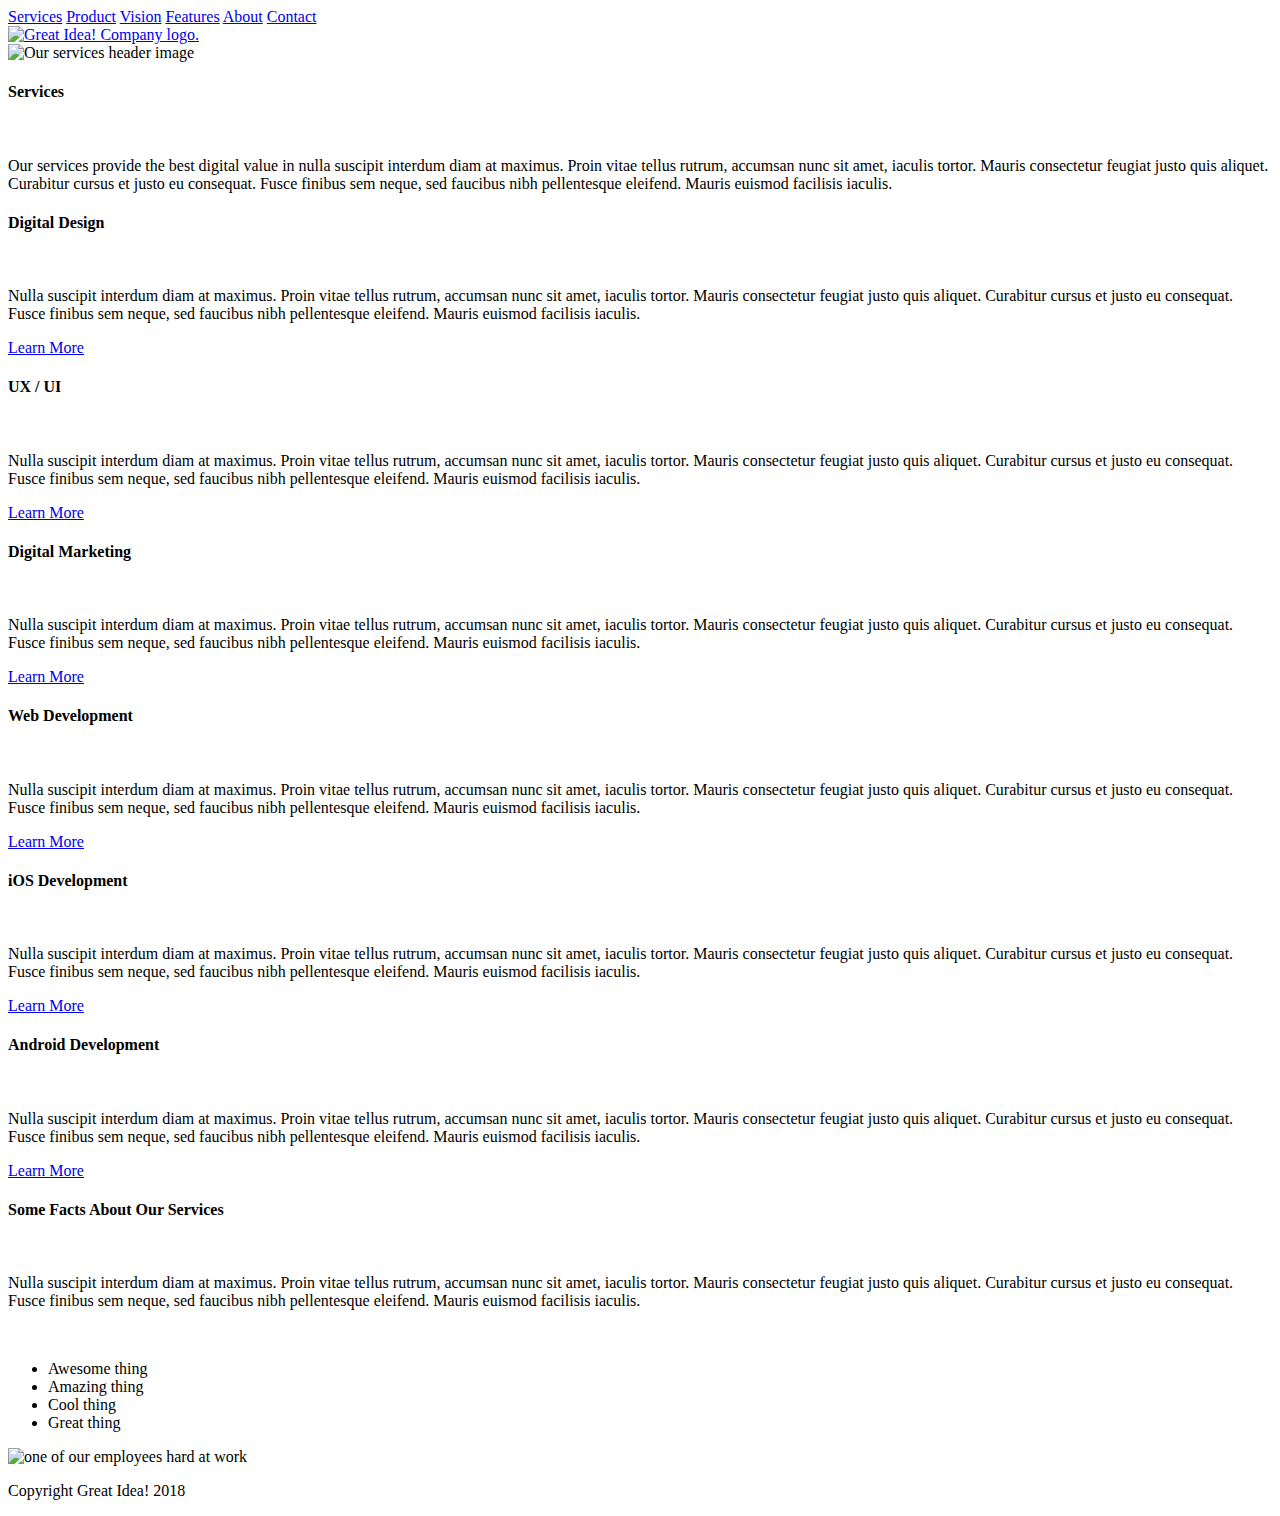
==== services.html @ fec3d52c "setup" ====
<!doctype html>

<html lang="en">
<head>
  <meta charset="utf-8">
  <title>Great Idea!</title>
  <link href="https://fonts.googleapis.com/css?family=Bangers|Titillium+Web" rel="stylesheet">
  <link rel="stylesheet" href="css/services.css">
  <!--[if lt IE 9]>
    <script src="https://cdnjs.cloudflare.com/ajax/libs/html5shiv/3.7.3/html5shiv.js"></script>
  <![endif]-->
</head>
<body>
	<div class="container">
		<header>
		<nav>
			<a href="#" class="item">Services</a>
			<a href="#" class="item">Product</a>
			<a href="#" class="item">Vision</a>
			<a href="#" class="item">Features</a>
			<a href="#" class="item">About</a>
			<a href="#" class="item">Contact</a>
		</nav>
		<a href="index.html"><img class="logo" src="img/logo.png" alt="Great Idea! Company logo."></a>
	</header>
	<img class="services-header-img" src="img/services-header.jpg" alt="Our services header image">
		<div class="line"></div>
	<div class="top-content">
			<h4 class="title">Services</h4><br>
			<p>Our services provide the best digital value in nulla suscipit
			interdum diam at maximus. Proin vitae tellus rutrum, accumsan nunc
			sit amet, iaculis tortor. Mauris consectetur feugiat justo quis aliquet.
			Curabitur cursus et justo eu consequat. Fusce finibus sem neque,
			sed faucibus nibh pellentesque eleifend. Mauris euismod facilisis iaculis.</p>
			</div>
			<div class="div-row">
		<div class="content">
			<h4 class="title">Digital Design</h4><br>
			<p>Nulla suscipit interdum diam at maximus. Proin vitae tellus rutrum,
			accumsan nunc sit amet, iaculis tortor. Mauris consectetur feugiat justo
			quis aliquet. Curabitur cursus et justo eu consequat.
			Fusce finibus sem neque, sed faucibus nibh pellentesque
			eleifend. Mauris euismod facilisis iaculis.</p>
			<a href="#">Learn More</a>
		</div>
		<div class="content">
			<h4 class="title">UX / UI</h4><br>
			<p>Nulla suscipit interdum diam at maximus. Proin vitae tellus rutrum,
			accumsan nunc sit amet, iaculis tortor. Mauris consectetur feugiat justo
			quis aliquet. Curabitur cursus et justo eu consequat.
			Fusce finibus sem neque, sed faucibus nibh pellentesque
			eleifend. Mauris euismod facilisis iaculis.</p>
			<a href="#">Learn More</a>
		</div>
	</div>
	<div class="div-row">
		<div class="content">
			<h4 class="title">Digital Marketing</h4><br>
			<p>Nulla suscipit interdum diam at maximus. Proin vitae tellus rutrum,
			accumsan nunc sit amet, iaculis tortor. Mauris consectetur feugiat justo
			quis aliquet. Curabitur cursus et justo eu consequat. Fusce finibus sem neque,
			sed faucibus nibh pellentesque eleifend. Mauris euismod facilisis iaculis.</p>
			<a href="#">Learn More</a>
		</div>
		<div class="content">
			<h4 class="title">Web Development</h4><br>
			<p>Nulla suscipit interdum diam at maximus. Proin vitae tellus rutrum,
			accumsan nunc sit amet, iaculis tortor. Mauris consectetur feugiat justo
			quis aliquet. Curabitur cursus et justo eu consequat. Fusce finibus sem neque,
			sed faucibus nibh pellentesque eleifend. Mauris euismod facilisis iaculis.</p>
			<a href="#">Learn More</a>
		</div>
	</div>
	<div class="div-row">
		<div class="content">
			<h4 class="title">iOS Development</h4><br>
			<p>Nulla suscipit interdum diam at maximus. Proin vitae tellus rutrum,
			accumsan nunc sit amet, iaculis tortor. Mauris consectetur feugiat justo
			quis aliquet. Curabitur cursus et justo eu consequat. Fusce finibus sem neque,
			sed faucibus nibh pellentesque eleifend. Mauris euismod facilisis iaculis.</p>
			<a href="#">Learn More</a>
		</div>
		<div class="content">
			<h4 class="title">Android Development</h4><br>
			<p>Nulla suscipit interdum diam at maximus. Proin vitae tellus rutrum,
			accumsan nunc sit amet, iaculis tortor. Mauris consectetur feugiat justo
			quis aliquet. Curabitur cursus et justo eu consequat. Fusce finibus sem neque,
			sed faucibus nibh pellentesque eleifend. Mauris euismod facilisis iaculis.</p>
			<a href="#">Learn More</a>
		</div>
	</div>
	<div class="line"></div>
	<div class="bottom-container">
		<div class="bottom-content">
			<h4 class="title">Some Facts About Our Services</h4><br>
			<p>Nulla suscipit interdum diam at maximus. Proin vitae tellus rutrum,
			accumsan nunc sit amet, iaculis tortor. Mauris consectetur feugiat justo
			quis aliquet. Curabitur cursus et justo eu consequat. Fusce finibus sem neque,
			sed faucibus nibh pellentesque eleifend. Mauris euismod facilisis iaculis.</p><br>
	<ul>
		<li>Awesome thing</li>
		<li>Amazing thing</li>
		<li>Cool thing</li>
		<li>Great thing</li>
	</ul>
	</div>
	<div>
	<img class="services-info-img" src="img/services-info.png" alt="one of our employees hard at work">
	</div>
	<footer>
		<p>Copyright Great Idea! 2018</p>
	</footer>
</body>
</html>
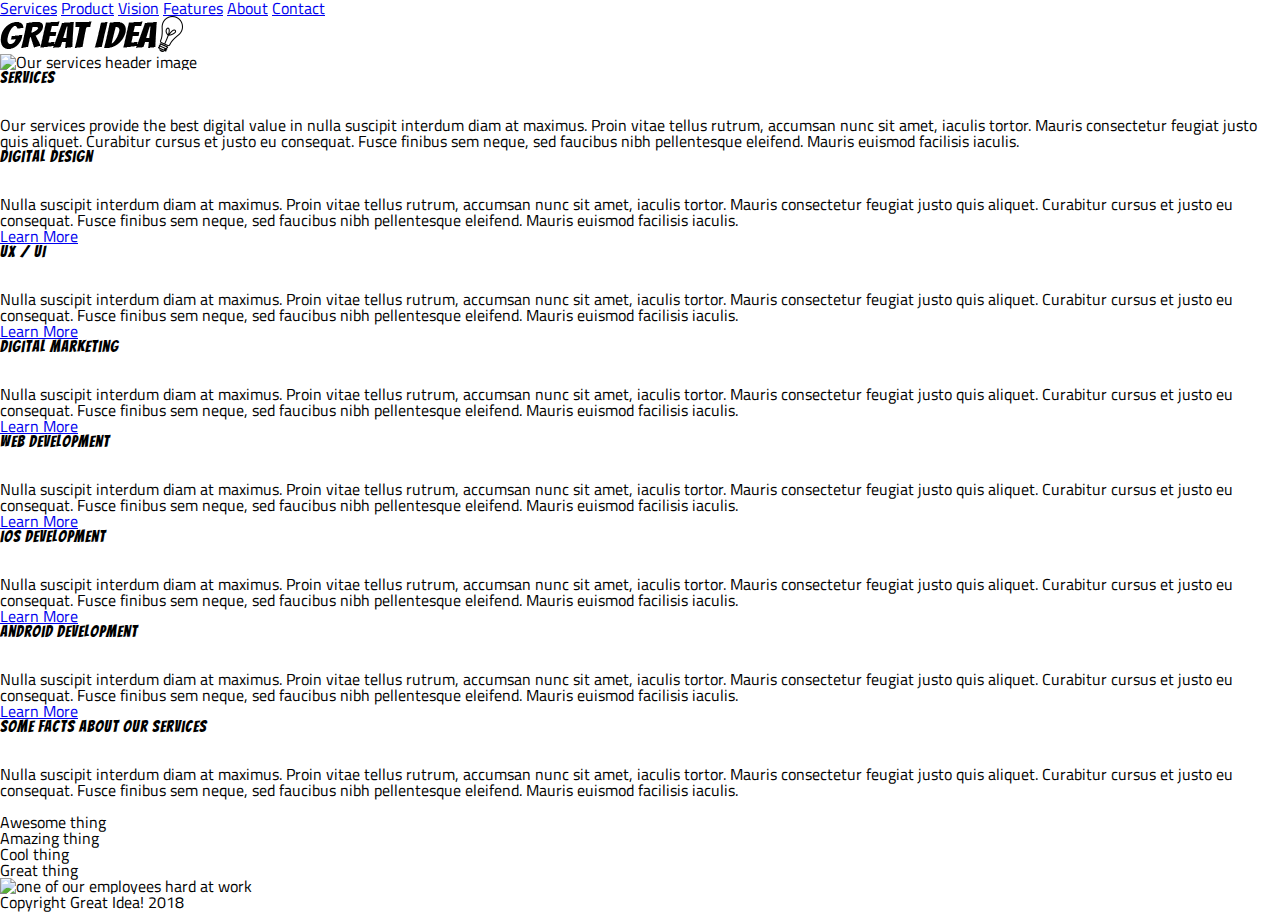
==== commit 12ce785c: "finished home page" ====
--- a/services.html
+++ b/services.html
@@ -5,7 +5,7 @@
   <meta charset="utf-8">
   <title>Great Idea!</title>
   <link href="https://fonts.googleapis.com/css?family=Bangers|Titillium+Web" rel="stylesheet">
-  <link rel="stylesheet" href="css/services.css">
+  <link rel="stylesheet" href="services.css">
   <!--[if lt IE 9]>
     <script src="https://cdnjs.cloudflare.com/ajax/libs/html5shiv/3.7.3/html5shiv.js"></script>
   <![endif]-->
--- a/services.css
+++ b/services.css
@@ -0,0 +1,67 @@
+/* http://meyerweb.com/eric/tools/css/reset/ 
+   v2.0 | 20110126
+   License: none (public domain)
+*/
+
+html, body, div, span, applet, object, iframe,
+h1, h2, h3, h4, h5, h6, p, blockquote, pre,
+a, abbr, acronym, address, big, cite, code,
+del, dfn, em, img, ins, kbd, q, s, samp,
+small, strike, strong, sub, sup, tt, var,
+b, u, i, center,
+dl, dt, dd, ol, ul, li,
+fieldset, form, label, legend,
+table, caption, tbody, tfoot, thead, tr, th, td,
+article, aside, canvas, details, embed, 
+figure, figcaption, footer, header, hgroup, 
+menu, nav, output, ruby, section, summary,
+time, mark, audio, video {
+	margin: 0;
+	padding: 0;
+	border: 0;
+	font-size: 100%;
+	font: inherit;
+	vertical-align: baseline;
+}
+/* HTML5 display-role reset for older browsers */
+article, aside, details, figcaption, figure, 
+footer, header, hgroup, menu, nav, section {
+	display: block;
+}
+body {
+	line-height: 1;
+}
+ol, ul {
+	list-style: none;
+}
+blockquote, q {
+	quotes: none;
+}
+blockquote:before, blockquote:after,
+q:before, q:after {
+	content: '';
+	content: none;
+}
+table {
+	border-collapse: collapse;
+	border-spacing: 0;
+}
+
+/* Set every element's box-sizing to border-box */
+* {
+    box-sizing: border-box;
+}
+
+html, body {
+    height: 100%;
+    font-family: 'Titillium Web', sans-serif;
+}
+
+h1, h2, h3, h4, h5 {
+    font-family: 'Bangers', cursive;
+    letter-spacing: 1px;
+    margin-bottom: 15px;
+}
+
+/* Your code starts here! */
+
